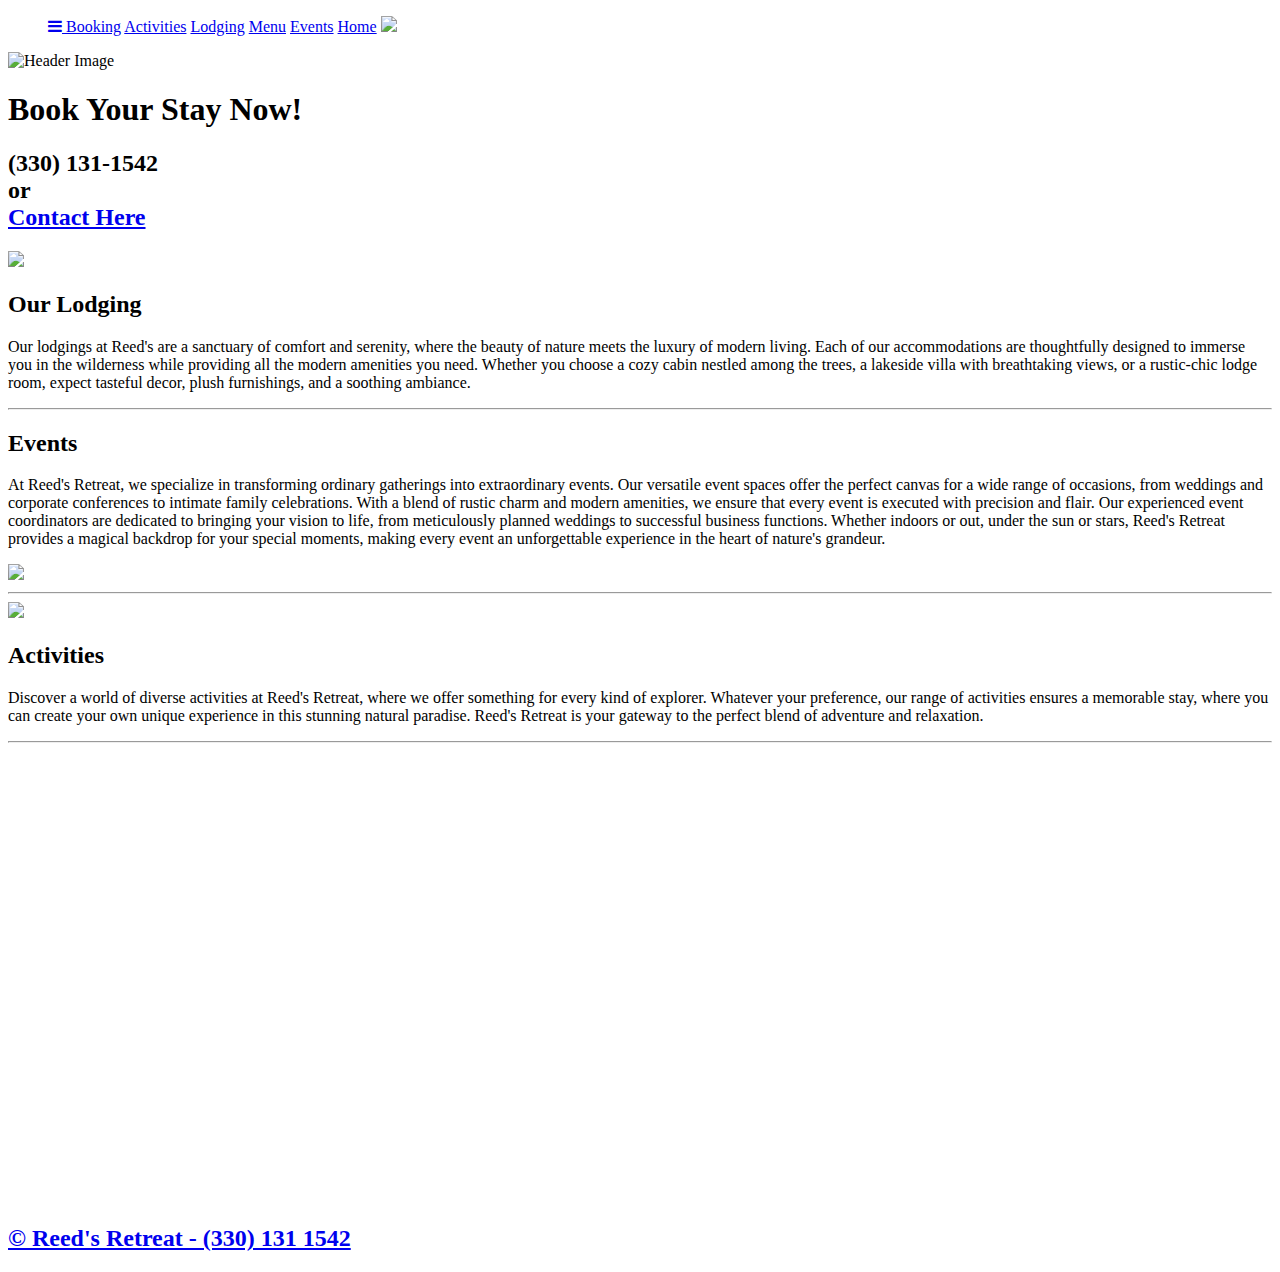
==== index.html @ 4cfc15b6 "updated to reeds retreat" ====
<!DOCTYPE html>
<html lang="en">

<head>
    <title>Reed's Retreat</title>
    <meta charset="UTF-8">
    <meta name="viewport" content="width=device-width, initial-scale=1">
    <link rel="stylesheet" href="./css/style.css">
    <link rel="stylesheet" href="https://cdnjs.cloudflare.com/ajax/libs/font-awesome/4.7.0/css/font-awesome.min.css">
    <script src="./js/showNav.js" crossorigin="anonymous"></script>
</head>

<body>

    <ul class="navbar" id="top-navbar">
        <a href="javascript:void(0);" class="icon" onclick="showNav()">
            <i class="fa fa-bars"></i>
        </a>
        <a class="navItem" href="./booking#">Booking</a>
        <a class="navItem" href="./activities#">Activities</a>
        <a class="navItem" href="./lodging#">Lodging</a>
        <a class="navItem" href="./menu#">Menu</a>
        <a class="navItem" href="./events#">Events</a>
        <a class="navItem active" href="#">Home</a>
        <a href="#" class="logo">
            <img src="./img/croppedLogo.svg">
        </a>
    </ul>




    <section class="header" id="homeheader">
        <img src="./img/home-header.webp" alt="Header Image">
        <h1>Book Your Stay Now!</h1>
        <h2>(330) 131-1542<br>or<br><a href="./booking#">Contact Here</a></h2>
    </section>

    

    <section class="general-content">
        <div class="container">

            <div class="row-img-left">
                <div class="col-img">
                    <a href="./lodging#">
                        <img src="./img/home-lodging.jpg">
                    </a>
                </div>
                <div class="col-text">
                    <h2>Our Lodging</h2>
                    <p>Our lodgings at Reed's are a sanctuary of comfort and serenity, where the beauty of nature meets the luxury of modern living. Each of our accommodations are thoughtfully designed to immerse you in the wilderness while providing all the modern amenities you need. Whether you choose a cozy cabin nestled among the trees, a lakeside villa with breathtaking views, or a rustic-chic lodge room, expect tasteful decor, plush furnishings, and a soothing ambiance.</p>
                </div>
            </div>

            <hr class="divider">

            <div class="row-img-right">
                <div class="col-text">
                    <h2>Events</h2>
                    <p>At Reed's Retreat, we specialize in transforming ordinary gatherings into extraordinary events. Our versatile event spaces offer the perfect canvas for a wide range of occasions, from weddings and corporate conferences to intimate family celebrations. With a blend of rustic charm and modern amenities, we ensure that every event is executed with precision and flair. Our experienced event coordinators are dedicated to bringing your vision to life, from meticulously planned weddings to successful business functions. Whether indoors or out, under the sun or stars, Reed's Retreat provides a magical backdrop for your special moments, making every event an unforgettable experience in the heart of nature's grandeur.</p>
                </div>
                <div class="col-img">
                    <a href="./events#">
                        <img src="./img/home-events.jpg">
                    </a>
                </div>
            </div>

            <hr class="divider">

            <div class="row-img-left">
                <div class="col-img">
                    <a href="./activities#">
                        <img src="./img/home-activities.jpg">
                    </a>
                </div>
                <div class="col-text">
                    <h2>Activities</h2>
                    <p>Discover a world of diverse activities at Reed's Retreat, where we offer something for every kind of explorer. Whatever your preference, our range of activities ensures a memorable stay, where you can create your own unique experience in this stunning natural paradise. Reed's Retreat is your gateway to the perfect blend of adventure and relaxation.</p>
                </div>
            </div>

            <hr class="divider">

            <div class="gio-map">
                <iframe src="https://www.google.com/maps/embed?pb=!1m18!1m12!1m3!1d3030.353390009144!2d-81.51125402439905!3d40.57795434581171!2m3!1f0!2f0!3f0!3m2!1i1024!2i768!4f13.1!3m3!1m2!1s0x8836e2f8f686ae35%3A0xb85ee71ad401a3dc!2sColumbia%20Woodlands!5e0!3m2!1sen!2sus!4v1701791705693!5m2!1sen!2sus" width="600" height="450" style="border:0;" allowfullscreen="" loading="lazy" referrerpolicy="no-referrer-when-downgrade"></iframe>
            </div>

        </div>

    </section>

    <section class="footer">
        <h2><a href="./booking#">© Reed's Retreat - (330) 131 1542</a></h2>
    </section>

</body>
</html>
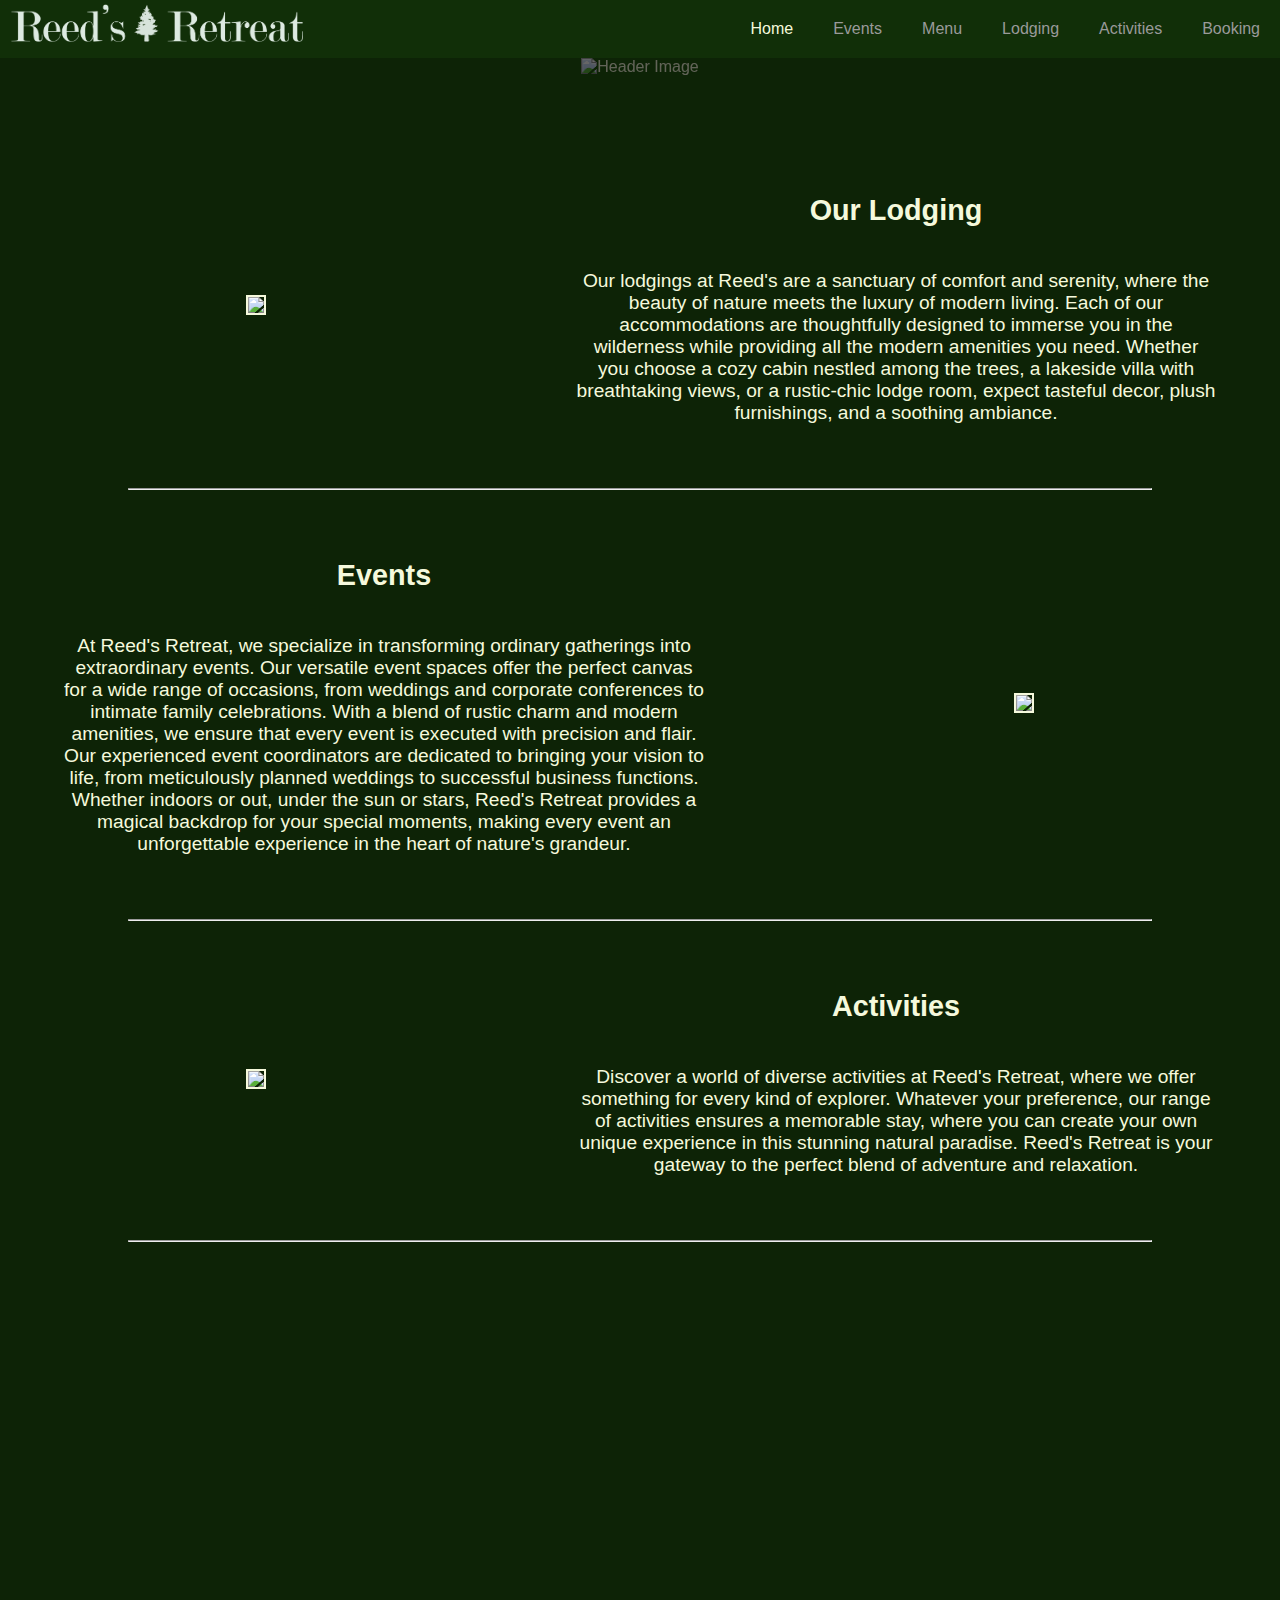
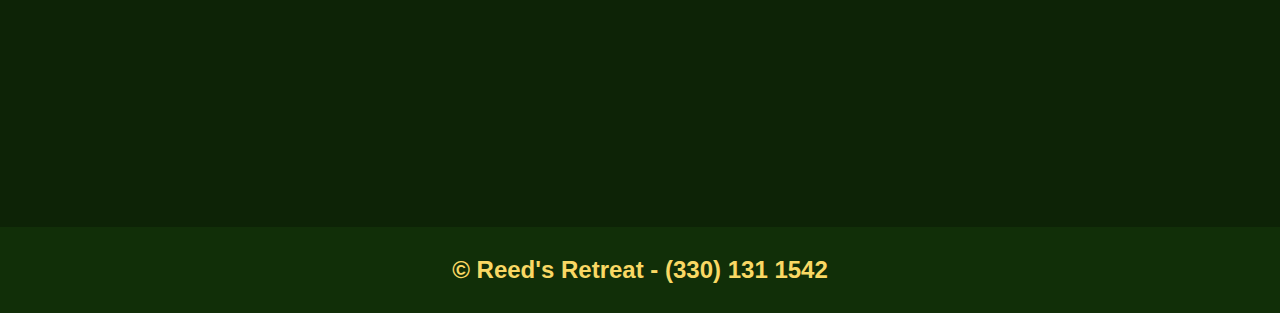
==== commit 1a87aac7: "updated logo" ====
--- a/index.html
+++ b/index.html
@@ -23,7 +23,7 @@
         <a class="navItem" href="./events#">Events</a>
         <a class="navItem active" href="#">Home</a>
         <a href="#" class="logo">
-            <img src="./img/croppedLogo.svg">
+            <img src="./img/ThinLogo.svg">
         </a>
     </ul>
 
--- a/css/style.css
+++ b/css/style.css
@@ -0,0 +1,565 @@
+:root { 
+    --primary: #112F08; 
+    --dark-primary: #0D2306; 
+    --secondary: #F5F9DC; 
+    --tertiary: #F9D864;
+    --gray: #9A9A9A;
+    --white: #EBEBEB; 
+    --black: #151415; 
+    --button-light: #D8E9E0;
+    --button-dark: #2B503C;
+}
+
+* {
+    box-sizing: border-box;
+}
+
+/* Style the body */
+body {
+    font-family: Arial, Helvetica, sans-serif;
+    margin: 0;
+    background-color: var(--dark-primary);
+}
+
+/* Header/logo Title */
+.header {
+    /*padding-top: 80px;*/
+    text-align: center;
+    background: var(--dark-primary);
+    color: var(--secondary);
+    position: relative;
+    width: 100%;
+    overflow: hidden;
+}
+
+/* Increase the font size of the heading */
+.header h1 {
+    font-size: 5vw;
+    position: absolute;
+    top: 20%; /* Adjust as needed */
+    left: 50%; /* Adjust as needed */
+    transform: translate(-50%, -50%);
+    color: var(--secondary);
+    z-index: 1; /* Ensure text is above the image */
+    font-family: 'sans-serif', Helvetica;
+    white-space: nowrap; /* Prevent text from wrapping */
+    overflow: hidden; /* Hide overflowing text */
+
+}
+
+.header h2 {
+    font-size: 2vw;
+    position: absolute;
+    top: 44%; /* Adjust as needed */
+    left: 50%; /* Adjust as needed */
+    transform: translate(-50%, -50%);
+    color: var(--tertiary);
+    z-index: 1; /* Ensure text is above the image */
+    font-family: 'sans-serif', Helvetica;
+    padding-top: 10%;
+}
+
+.header a {
+    text-decoration: none;
+    color: var(--tertiary);
+    text-decoration: underline;
+}
+
+.header img {
+    width: 100%;
+    height: 45vh;
+    object-fit: cover;
+    object-position: center;
+    z-index: 0;
+    margin-top: 0;
+    filter: brightness(.4);
+}
+
+@media screen and (max-width: 600px) {
+    .header h1 {
+        font-size: 8vw;
+    }
+    .header h2 {
+        font-size: 6vw;
+        margin-top: 10vh;
+    }
+    .header img {
+        height: 50vh;
+        width: 100vw;
+        overflow: hidden;
+        object-fit: cover;
+        object-position: center;
+    }
+}
+
+/* Style the top navigation bar */
+.navbar {
+    overflow: hidden;
+    background-color: var(--primary);
+    margin: 0;
+    padding: 0;
+}
+
+/* Style the navigation bar links */
+.navbar a {
+    float: right;
+    display: block;
+    color: var(--gray);
+    text-align: center;
+    padding: 20px 20px;
+    text-decoration: none;
+}
+
+.navbar .icon {
+    display: none;
+}
+
+.navbar a.active {
+    background-color: var(--primary);
+    color: var(--secondary);
+}
+
+/* Change color on hover */
+.navbar .navItem:hover {
+    background-color: var(--white);
+    color: var(--black);
+}
+
+.navbar .logo {
+    transform: scale(.75);
+    transform-origin: left;
+    padding: 10px;
+    float: left;
+    overflow: none;
+    margin-top: -12px;
+}
+.logo:hover img{
+    filter: invert(1);
+}
+.navbar img {
+    height: 50px;
+    padding-left: 5px;
+    float: left;
+    object-fit: cover;
+    object-position: center;
+    
+}
+
+/* Column container */
+.row {
+    display: -ms-flexbox;
+    /* IE10 */
+    display: flex;
+    -ms-flex-wrap: wrap;
+    /* IE10 */
+    flex-wrap: wrap;
+    width: 100%;
+    overflow: hidden;
+}
+
+.general-content {
+    padding-top: 10vh;
+    width: 100%;
+    color: var(--secondary);
+    margin-bottom: 10vh;
+}
+
+.container {
+    width: 100%;
+    margin: auto;
+}
+
+.col-img {
+    width: 40%;
+    display: flex;
+    flex: auto;
+    justify-content: center;
+    align-items: center;
+    padding: 0 5vw;
+}
+.col-img img {
+    width: 25vw;
+}
+
+.container img {
+    border: 2px solid var(--secondary);
+}
+
+.col-text {
+    width: 60%;
+    display: flex;
+    flex: auto;
+    flex-direction: column;
+    align-items: center;
+    justify-content: center;
+    text-align: center;
+    padding: 0 5vw;
+    font-size: 1.5vw;
+}
+
+.col-text ul {
+    list-style: none;
+    padding: 0;
+    text-align: left;
+    margin-top: 0;
+}
+
+.lodging-button {
+    text-decoration: none;
+    color: var(--tertiary);
+    border: 1px solid var(--tertiary);
+    padding: 12px 20px;
+    background: transparent;
+    cursor: pointer;
+    transition: 1s;
+    border-radius: 8px;
+    font-weight: bold;
+}
+
+.lodging-button:hover{
+    background-color: var(--tertiary);
+    color: var(--black);
+    border-color: transparent;
+}
+
+.lodge-text h2 {
+    margin: 1vh 0;
+}
+
+.lodge-text p {
+    margin: 1vh 0;
+}
+
+.row-img-left {
+    display: flex;
+}
+
+.row-img-right {
+    display: flex;
+}
+
+.divider {
+    color: var(--secondary);
+    margin: 5vh 10vw;
+}
+
+.gio-map {
+    display: flex;
+    justify-content: center;
+    align-items: center;
+}
+.gio-map iframe {
+    width: 60%;
+    border: 2px solid var(--secondary);
+}
+
+.footer {
+    text-align: center;
+    background-color: var(--primary);
+    padding: 1vh 0;
+    margin-top: 2vh;
+    text-decoration: none;
+    color: var(--tertiary);
+}
+.footer a {
+    text-decoration: none;
+    color: var(--tertiary);
+}
+
+
+.row-center {
+    text-align: center;
+    color: var(--secondary);
+    display: flex;
+    flex: auto;
+    flex-direction: column;
+    align-items: center;
+    justify-content: center;
+}
+
+.row-center h1 {
+    font-size: 2.5vw;
+    color: var(--tertiary);
+}
+
+.row-center h2 {
+    width: 50%;
+    font-size: 1.5vw;
+}
+
+.row-center h3 {
+    width: 80%;
+}
+
+.row-center p {
+    font-size: 1vw;
+    width: 30%;
+}
+
+.row-center .center-header {
+    margin: 5vh 0;
+}
+
+.row-center .date-selection {
+    margin: 5vh 0;
+}
+
+.content-split {
+    color: var(--secondary);
+    display: flex;
+    margin-top: 5vh;
+}
+.row-left {
+    width: 50%;
+    text-align: center;
+}
+.row-right {
+    width: 50%;
+    text-align: center;
+}
+
+.content-split img {
+    width: 60%;
+}
+
+.content-split p {
+    padding: 0 4vw;
+}
+
+.content-tri {
+    color: var(--secondary);
+    display: flex;
+    margin-top: 5vh;
+    justify-content: center;
+    flex-grow: 1;
+}
+
+.content-tri h1 {
+    font-size: 3vw;
+    color: var(--tertiary);
+}
+
+.content-tri h2 {
+    font-size: 1.75vw;
+}
+
+.content-tri p {
+    font-size: 1.25vw;
+}
+
+.col-tri {
+    width: 33%;
+    text-align: center;
+    align-items: center;
+    justify-content: center;
+}
+.col-tri img {
+    width: 60%;
+}
+
+.menu-images img {
+    height: 200px;
+    width: 200px;
+}
+
+.menu-images .col-tri {
+    width: 200px;
+    margin: 0 1vw;
+}
+
+.col-tri p {
+    padding: 0 4vw;
+}
+
+.activities-portal .row-center {
+    padding: 5vh 0;
+}
+
+.back-to-activities {
+    text-align: center;
+    margin-top: 10vh;
+}
+.back-to-activities a {
+    text-decoration: none;
+    color: var(--tertiary);
+}
+.back-to-activities h2 {
+    margin: 0;
+}
+
+.content-split input {
+    width: 80%;
+    margin: 1vh 0;
+    padding: 15px;
+    font-size: 12px;
+    border-radius: 20px;
+    background-color: var(--white);
+    color: var(--black);
+}
+.content-split textarea {
+    width: 80%;
+    margin: 1vh 0;
+    padding: 15px;
+    resize: vertical;
+    min-height: 100px;
+    max-height: 500px;
+    font-family: Arial, helvetica, sans-serif;
+    font-size: 12px;
+    border-radius: 20px;
+    background-color: var(--white);
+    color: var(--black);
+}
+
+
+@media screen and (max-width: 600px) {
+    .content-split {
+        display: block;
+        flex-direction: column;
+        text-align: center;
+    }
+    .content-split .row-left {
+        width: 100%;
+    }
+    .content-split .row-right {
+        width: 100%;
+        margin: 5vh 0;
+    }
+    .content-tri {
+        display: block;
+        flex-direction: column;
+        text-align: center;
+        justify-content: center;
+        align-items: center;
+    }
+    .col-tri {
+        width: 100%;
+        display: block;
+        flex-direction: column;
+        text-align: center;
+        justify-content: center;
+        align-items: center;
+    }
+    .menu-images .col-tri {
+        width: 100%;
+    }
+    .col-tri h1 {
+        font-size: 8vw;
+    }
+    .col-tri h2 {
+        font-size: 4vw;
+    }
+    .col-tri p {
+        font-size: 3vw;
+    }
+    .row-center h1 {
+        font-size: 7vw;
+    }
+    .row-center h2 {
+        font-size: 4vw;
+        width: 80%;
+    }
+    .row-center p {
+        font-size: 3vw;
+        width: 70%;
+    }
+}
+
+@media screen and (max-width: 600px) {
+    .general-content {
+        padding-top: 5vh;
+        margin-bottom: 5vh;
+    }
+    .row-img-left {
+        display: block;
+        flex-direction: column;
+    }
+    .row-img-right {
+        display: block;
+        flex-direction: column;
+    }
+    .col-img {
+        width: 100%;
+        padding: 0;
+    }
+    .col-img img {
+        width: 75vw;
+    }
+    .col-text {
+        font-size: 4vw; 
+        width: 100%;
+        padding: 0 5vw;
+    }
+    .col-img {
+        padding: 5vh 0;
+    }
+    .gio-map iframe {
+        width: 80%;
+    }
+    .footer {
+        margin-top: 2vh;
+        font-size: 3vw;
+    }
+    
+}
+/* Main column */
+.main {
+    -ms-flex: 70%;
+    /* IE10 */
+    flex: 70%;
+    background-color: var(--primary);
+    color: var(--white);
+    padding: 20px;
+    margin-top: -10px;
+
+}
+
+.main h2 {
+    color: var(--white);
+    font-size: 35px;
+}
+
+.main img {
+    height: auto;
+    width: 400px;
+}
+
+/* Fake image, just for this example */
+.squareimg {
+    background-color: var(--white);
+    width: 100%;
+    padding: 20px;
+}
+
+
+
+
+/* when screen is less than 600px, hide all links except home
+and show link that will close navbar*/
+@media screen and (max-width: 892px) {
+    .navbar a:not(:last-child){ 
+        display: none; 
+    }
+    .navbar a.icon {
+        float: right;
+        display: block;
+    }
+}
+
+@media screen and (max-width: 892px) {
+    .navbar.responsive { position: relative;}
+    .navbar.responsive a:last-child { display: none; }
+    .navbar.responsive a.icon {
+        position: relative;
+        right: 0;
+        top: 0;
+    }
+    .navbar.responsive a {
+        float: none;
+        display: block;
+        text-align: right;
+    }
+}
+
+* {
+    overflow-x: hidden;
+}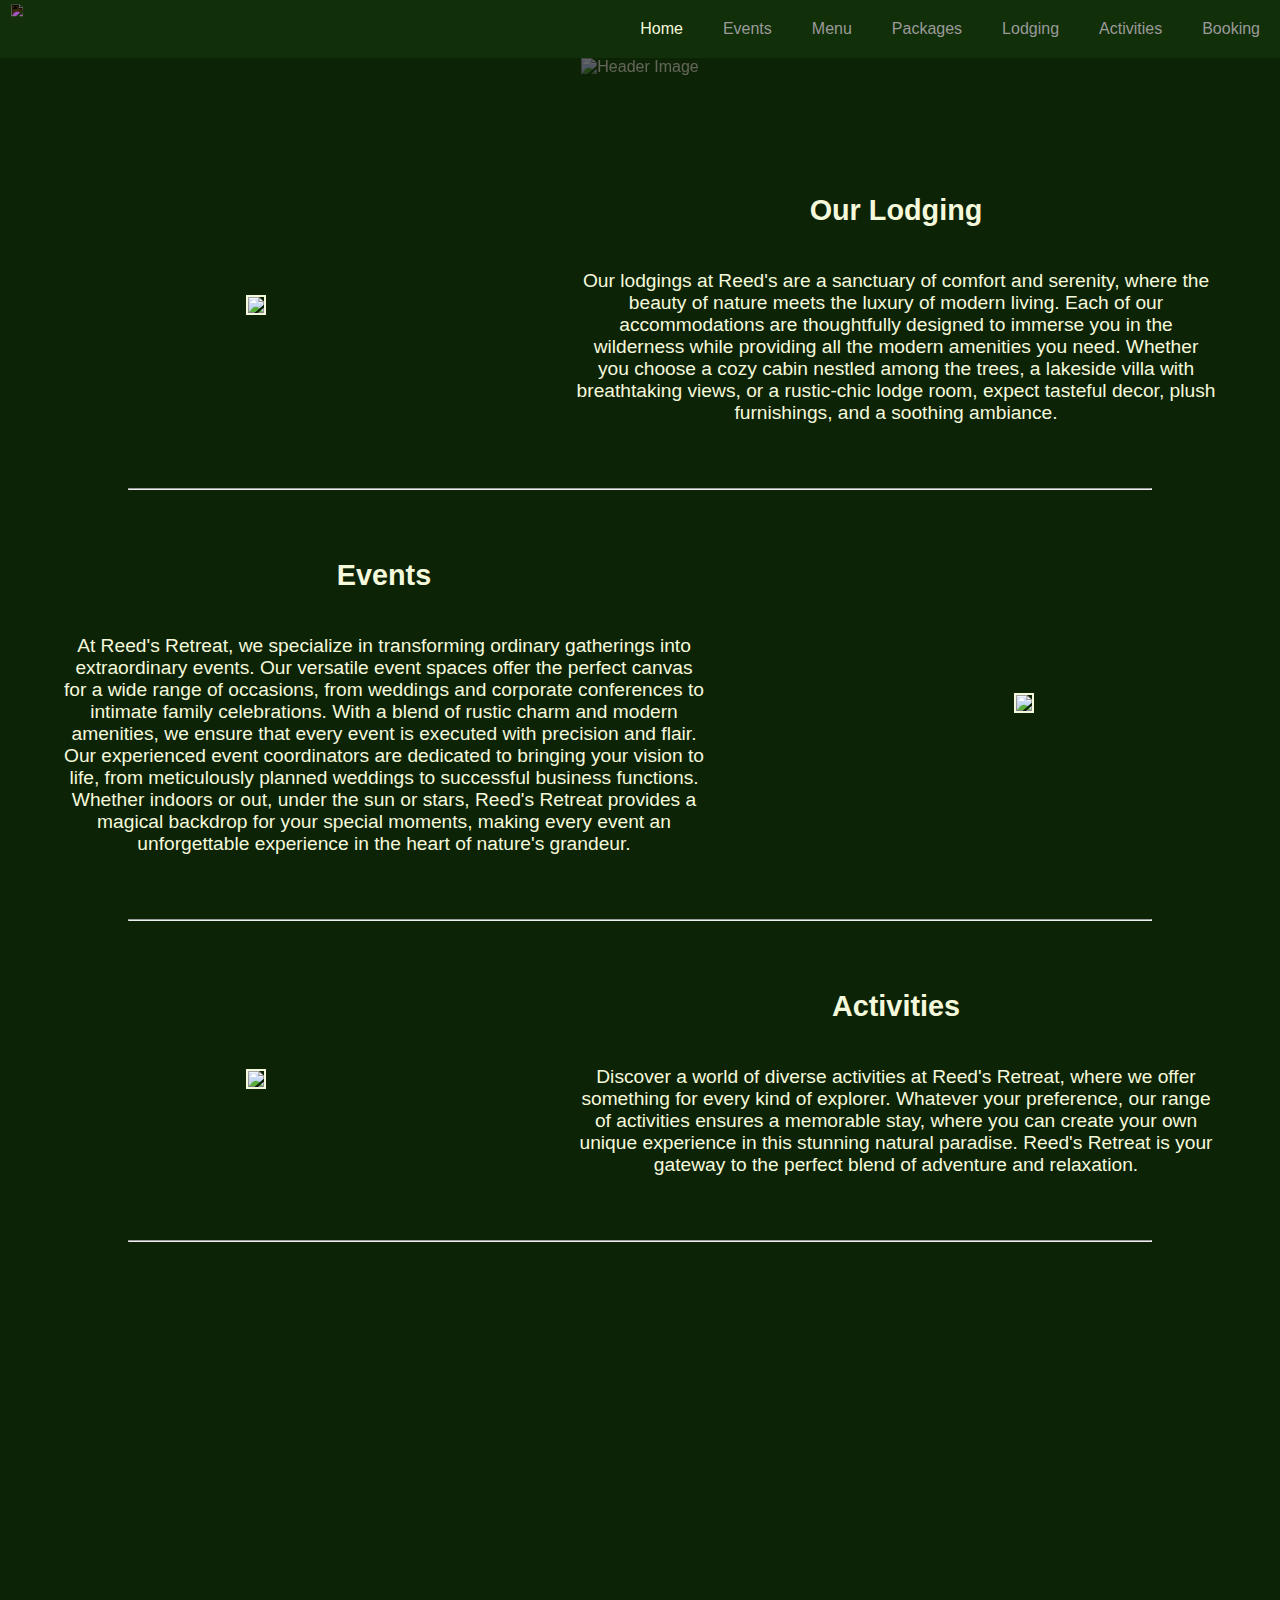
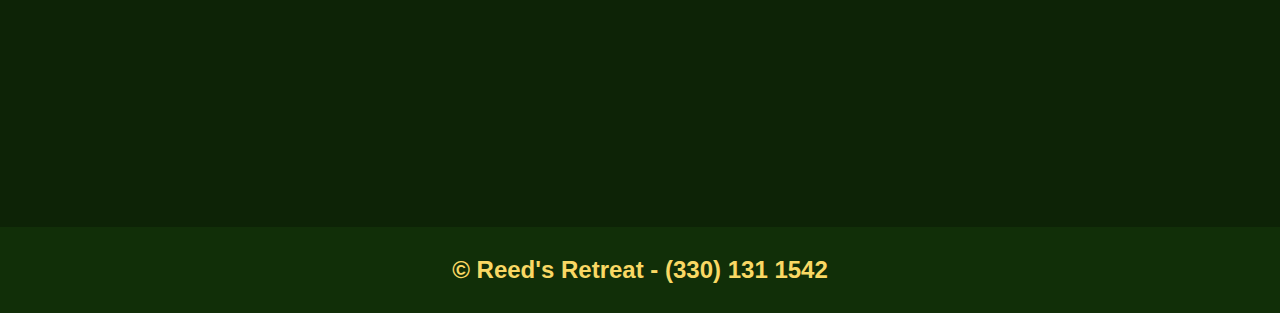
==== commit 758e2777: "packages" ====
--- a/index.html
+++ b/index.html
@@ -19,11 +19,12 @@
         <a class="navItem" href="./booking#">Booking</a>
         <a class="navItem" href="./activities#">Activities</a>
         <a class="navItem" href="./lodging#">Lodging</a>
+        <a class="navItem" href="./packages#">Packages</a>
         <a class="navItem" href="./menu#">Menu</a>
         <a class="navItem" href="./events#">Events</a>
         <a class="navItem active" href="#">Home</a>
         <a href="#" class="logo">
-            <img src="./img/ThinLogo.svg">
+            <img src="./img/ThinLogo1.svg">
         </a>
     </ul>
 
